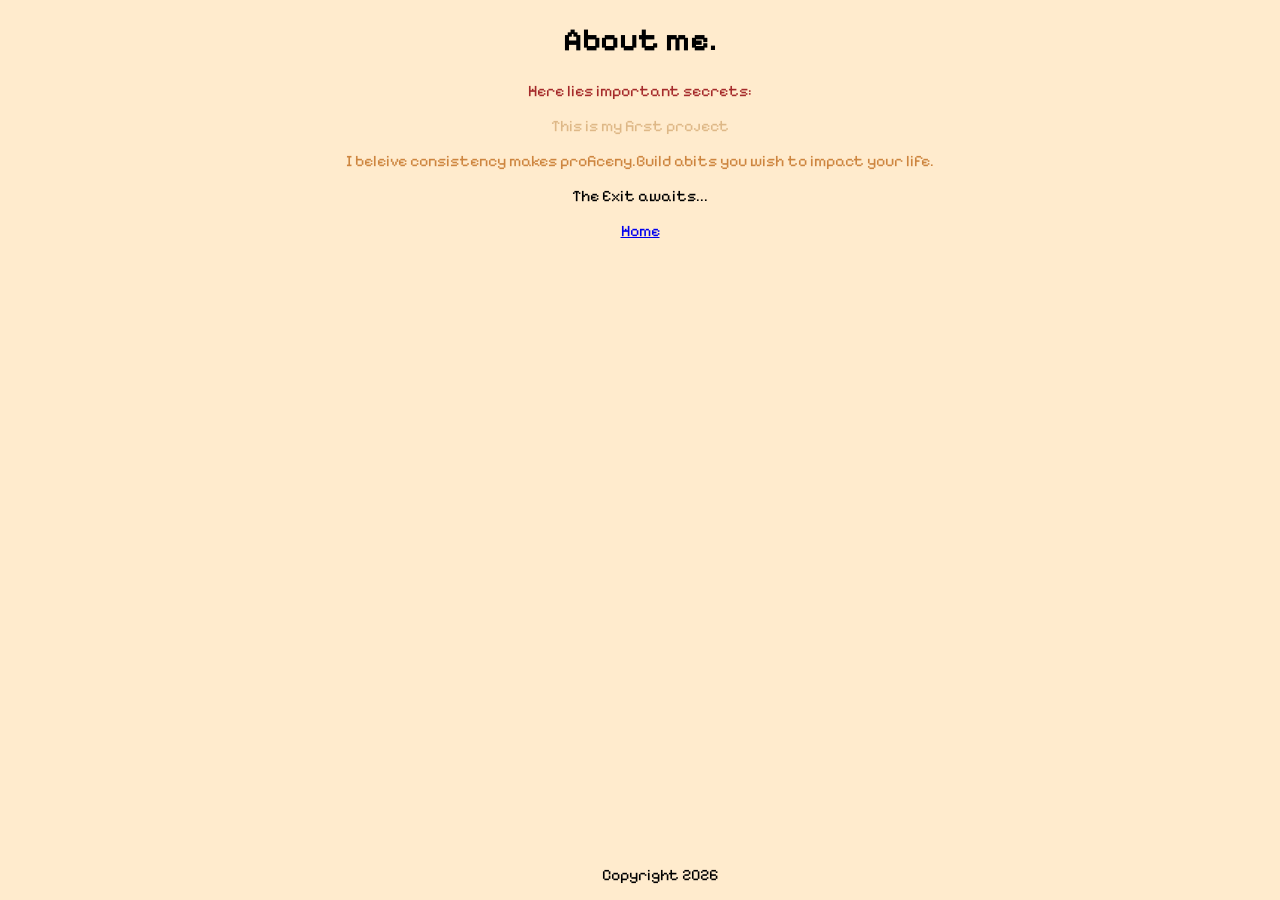
==== about.html @ bc9dde3d "customizing" ====
<!DOCTYPE html>
<html lang="en">
<head>
    <meta charset="UTF-8">
    <meta name="viewport" content="width=device-width, initial-scale=1.0">
    <title>Welcome to My Page!</title>
    <link rel="stylesheet" href="style.css">
    <link rel="preconnect" href="https://fonts.googleapis.com">
<link rel="preconnect" href="https://fonts.gstatic.com" crossorigin>
<link href="https://fonts.googleapis.com/css2?family=Pixelify+Sans:wght@400..700&display=swap" rel="stylesheet">
    <link rel="icon" href="<img src="https://encrypted-tbn0.gstatic.com/images?q=tbn:ANd9GcRj7JhERPB2q96ymi3sMl715v8mCZKCvtl"/>
    <title>  My Domain </title>
</head>


<body>
    <header>
<h1>About me.</h1>
   <p class="first"> Here lies important secrets:</p>

    </header>

    <main>
        <p class="white"> This is my first project</p>
        <p class="color">I beleive consistency makes proficeny.Build abits you wish to impact your life.</p>
        <p>The Exit awaits...</p>
        <a href="index.html">Home</a>

  
    
    <u1>

    </main>
    <footer>
    <p>Copyright 2026</p>
</body>
</html>
---- style.css ----
body{
    background-color:blanchedalmond;
    font-family: "Pixelify Sans", sans-serif;
    text-align: center;
}
footer{
    position:fixed;
    bottom:0;
    left:47%;

}


.white{
    color:burlywood;

    
}
 .white:hover{
        transform: scale(1.5);
    }

.color{
    color:peru
}
.first{
    color:brown
}

.color:hover{
    transform: scale(1.3);
}

li{list-style-type: none;}
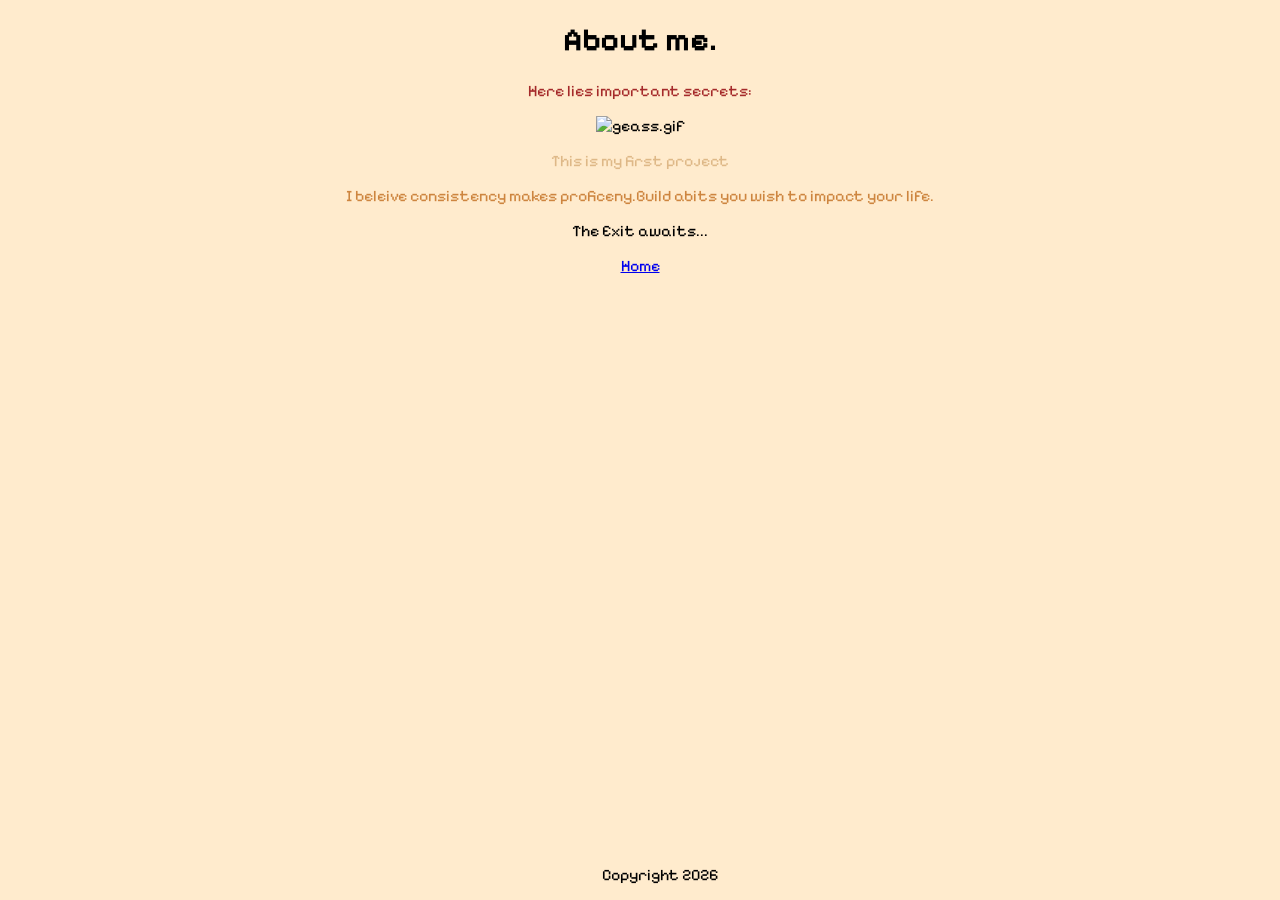
==== commit 6b8bb2ed: "done!" ====
--- a/about.html
+++ b/about.html
@@ -8,15 +8,17 @@
     <link rel="preconnect" href="https://fonts.googleapis.com">
 <link rel="preconnect" href="https://fonts.gstatic.com" crossorigin>
 <link href="https://fonts.googleapis.com/css2?family=Pixelify+Sans:wght@400..700&display=swap" rel="stylesheet">
-    <link rel="icon" href="<img src="https://encrypted-tbn0.gstatic.com/images?q=tbn:ANd9GcRj7JhERPB2q96ymi3sMl715v8mCZKCvtl"/>
+    <link rel="icon""https://encrypted-tbn0.gstatic.com/images?q=tbn:ANd9GcRj7JhERPB2q96ymi3sMl715v8mCZKCvtl"/>
     <title>  My Domain </title>
 </head>
 
 
 <body>
     <header>
+
 <h1>About me.</h1>
    <p class="first"> Here lies important secrets:</p>
+   <img src="https://github.com/samtheham226-blip/Swirl-space/blob/main/geass.gif?raw=true" alt="geass.gif"/>
 
     </header>
 
